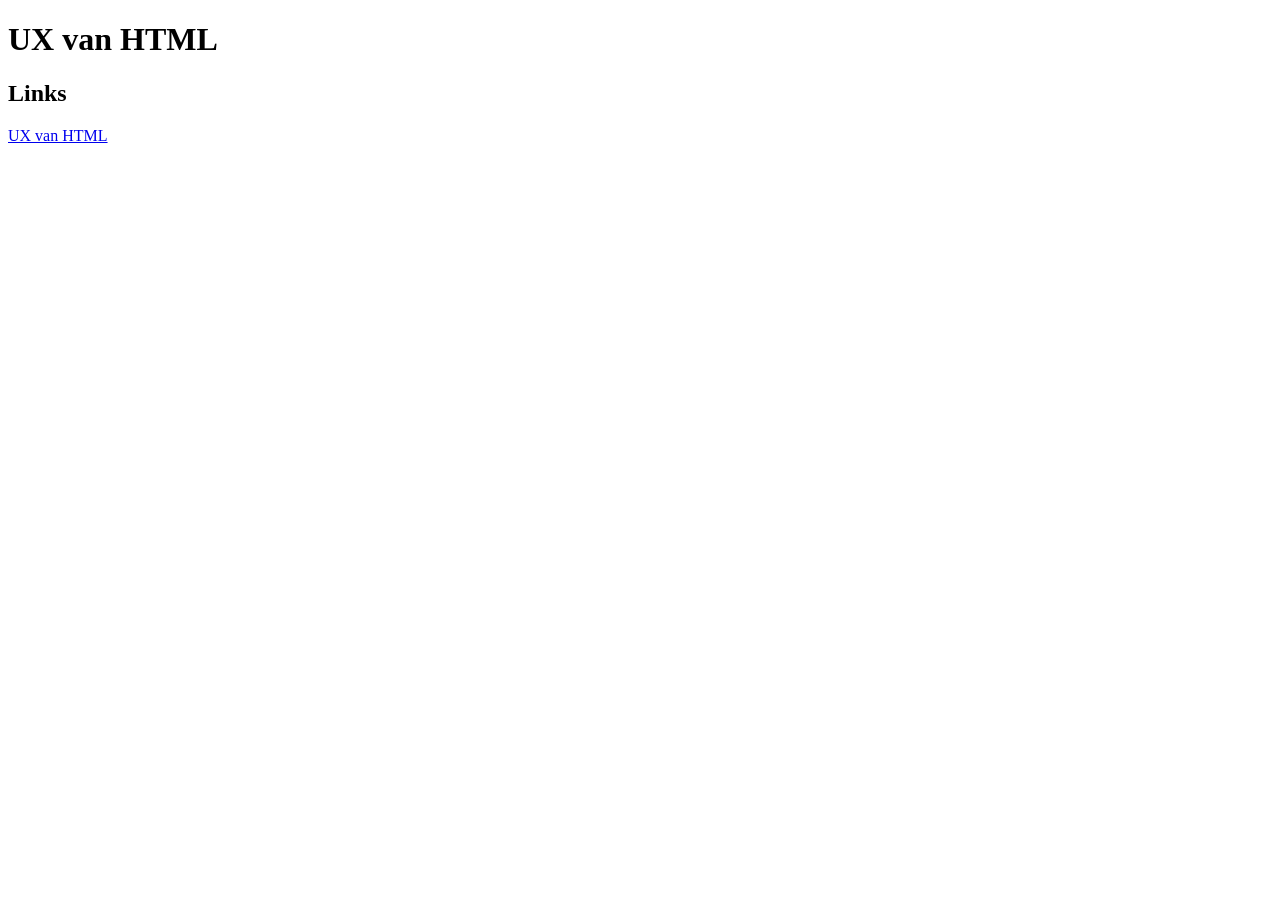
==== UX.html @ 22a23ba8 "Links" ====
<!DOCTYPE html>
<html lang="en">
<head>
    <meta charset="UTF-8">
    <meta name="viewport" content="width=device-width, initial-scale=1.0">
    <title>Document</title>
</head>
<body>
    <h1>UX van HTML</h1>
    <h2 id="links">Links</h2>
    <a href="ux.html">UX van HTML</a>
</body>
</html>
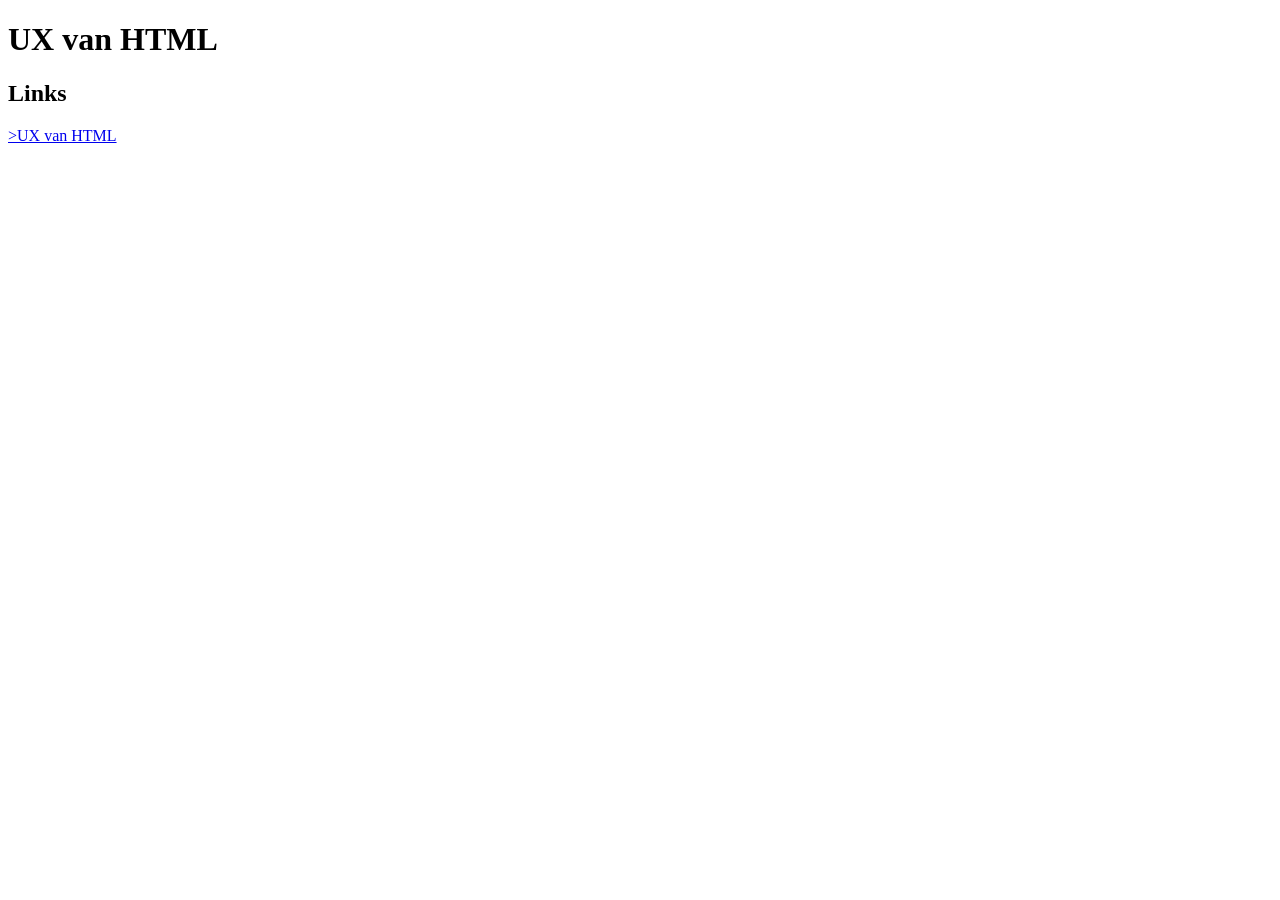
==== commit 3f3d82ff: "download" ====
--- a/UX.html
+++ b/UX.html
@@ -8,6 +8,6 @@
 <body>
     <h1>UX van HTML</h1>
     <h2 id="links">Links</h2>
-    <a href="ux.html">UX van HTML</a>
+    <a href="ux.html" download>>UX van HTML</a> 
 </body>
 </html>
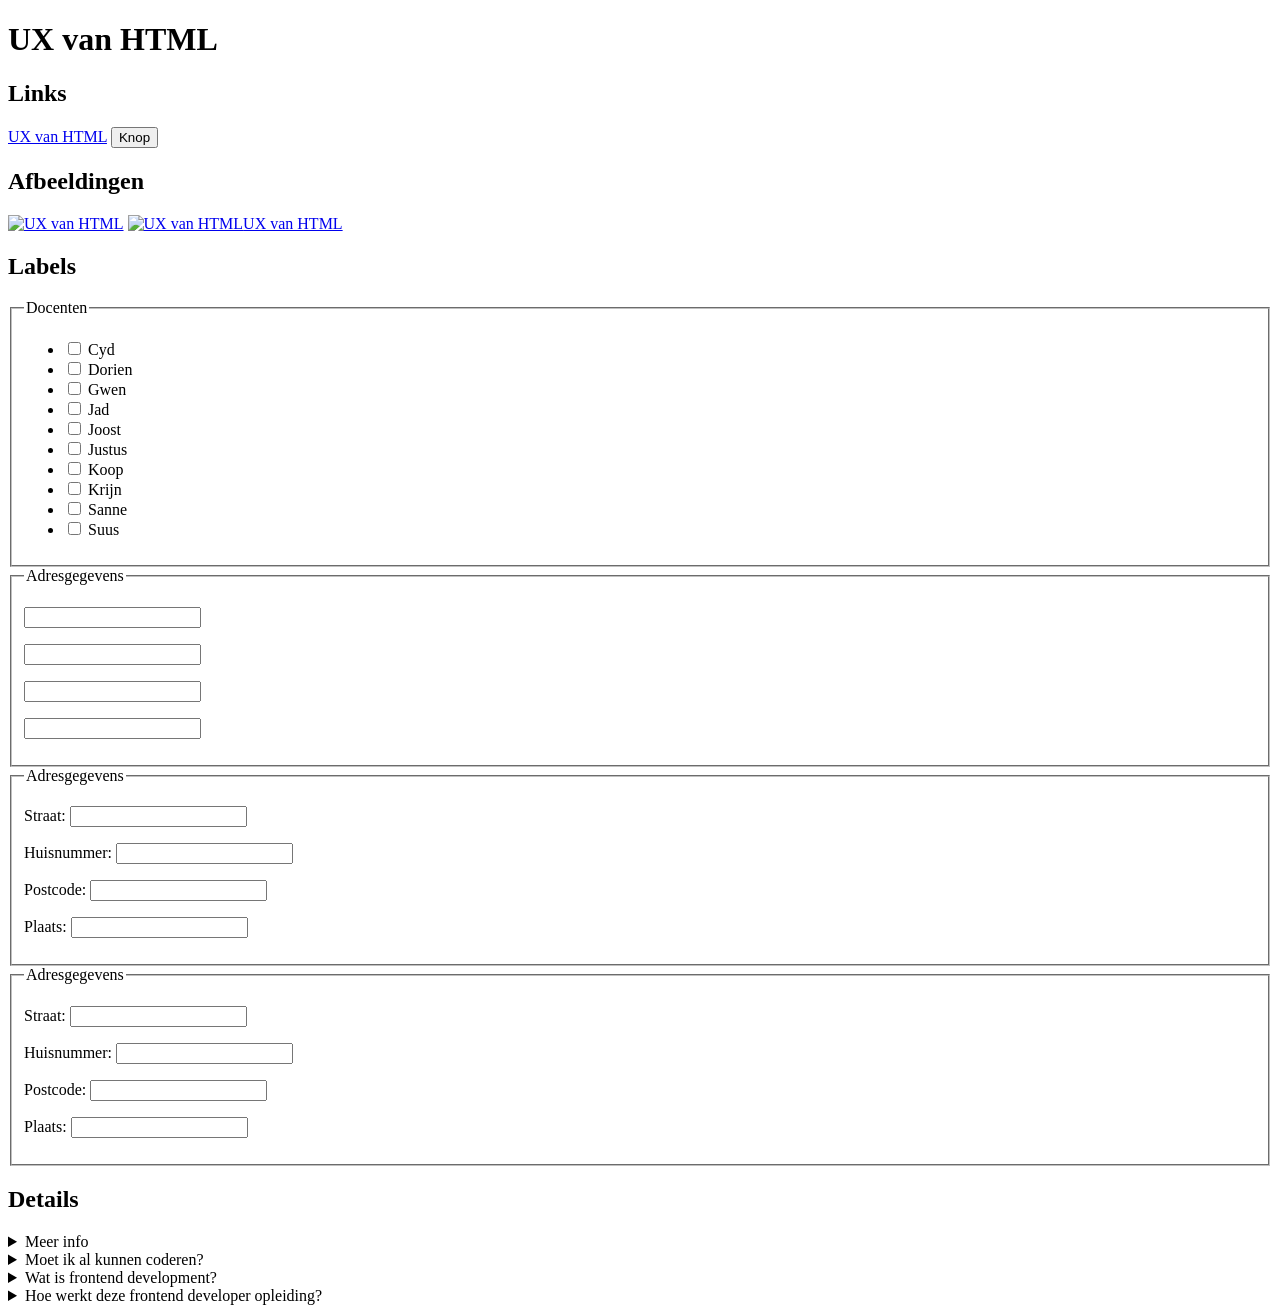
==== commit 472a93be: "changes" ====
--- a/UX.html
+++ b/UX.html
@@ -7,7 +7,77 @@
 </head>
 <body>
     <h1>UX van HTML</h1>
-    <h2 id="links">Links</h2>
-    <a href="ux.html" download>>UX van HTML</a> 
+        <h2 id="links">Links</h2>
+            <a href="UX.html" target="_blank">UX van HTML</a>
+            <button>Knop</button>
+            <a href="..."></a>
+            <a href="..."></a>
+            <a href="..."></a>
+            <a href="..."></a>
+        
+        <h2 id="afbeeldingen">Afbeeldingen</h2>
+            <a href="ux.html"><img width="200" height="100" alt="UX van HTML"></a>
+            <a href="ux.html"><img alt="UX van HTML">UX van HTML</a>
+        
+        <h2 id="labels">Labels</h2>
+            <fieldset>
+                <legend>Docenten</legend>
+                <ul>
+                    <li><label><input type="checkbox"> Cyd</label></li>
+                    <li><label><input type="checkbox"> Dorien</label></li>
+                    <li><label><input type="checkbox"> Gwen</label></li>
+                    <li><label><input type="checkbox"> Jad</label></li>
+                    <li><label><input type="checkbox"> Joost</label></li>
+                    <li><label><input type="checkbox"> Justus</label></li>
+                    <li><label><input type="checkbox"> Koop</label></li>
+                    <li><label><input type="checkbox"> Krijn</label></li>
+                    <li><label><input type="checkbox"> Sanne</label></li>
+                    <li><label><input type="checkbox"> Suus</label></li>
+                </ul>
+            </fieldset>
+
+            <fieldset>
+                <legend>Adresgegevens</legend>
+                <p><input type="text"></p>
+                <p><input type="text"></p>
+                <p><input type="text"></p>
+                <p><input type="text"></p>
+            </fieldset>
+
+            <fieldset>
+                <legend>Adresgegevens</legend>
+                <p>Straat: <input type="text"></p>
+                <p>Huisnummer: <input type="text"></p>
+                <p>Postcode: <input type="text"></p>
+                <p>Plaats: <input type="text"></p>
+            </fieldset>
+
+            <fieldset>
+                <legend>Adresgegevens</legend>
+                <p><label>Straat: <input type="text"></label></p>
+                <p><label>Huisnummer: <input type="text"></label></p>
+                <p><label>Postcode: <input type="text"></label></p>
+                <p><label>Plaats: <input type="text"></label></p>
+            </fieldset>
+        
+        <h2 id="details">Details</h2>
+            <details>
+                <summary>Meer info</summary>
+                <p>Deze informatie krijg je pas later te zien.</p>
+                <p>Kan handig zijn.</p>
+            </details>
+
+            <details name="faq">
+                <summary>Moet ik al kunnen coderen?</summary>
+                <p>Nee, je hebt helemaal geen voorkennis nodig om te beginnen aan deze opleiding, we kunnen je alles leren! Als je wel al voorkennis hebt, is dat alleen maar goed, dan kunnen we je helpen je skills te verbeteren en te verdiepen in de stof.</p>
+            </details>
+            <details name="faq">
+                <summary>Wat is frontend development?</summary>
+                <p>Een frontend developer ontwerpt en bouwt websites in HTML, CSS en JavaScript. Deze frontend talen leer je bij ons, je hebt dus geen voorkennis nodig.</p>
+            </details>
+            <details name="faq">
+                <summary>Hoe werkt deze frontend developer opleiding?</summary>
+                <p>Je richt je tijdens deze tweejarige studie op webdesign, visual interface design en frontend development. Vanaf het begin van de opleiding werk je aan actuele opdrachten van échte opdrachtgevers, en leer je samenwerken in multidisciplinaire teams.</p>
+            </details>
 </body>
 </html>
